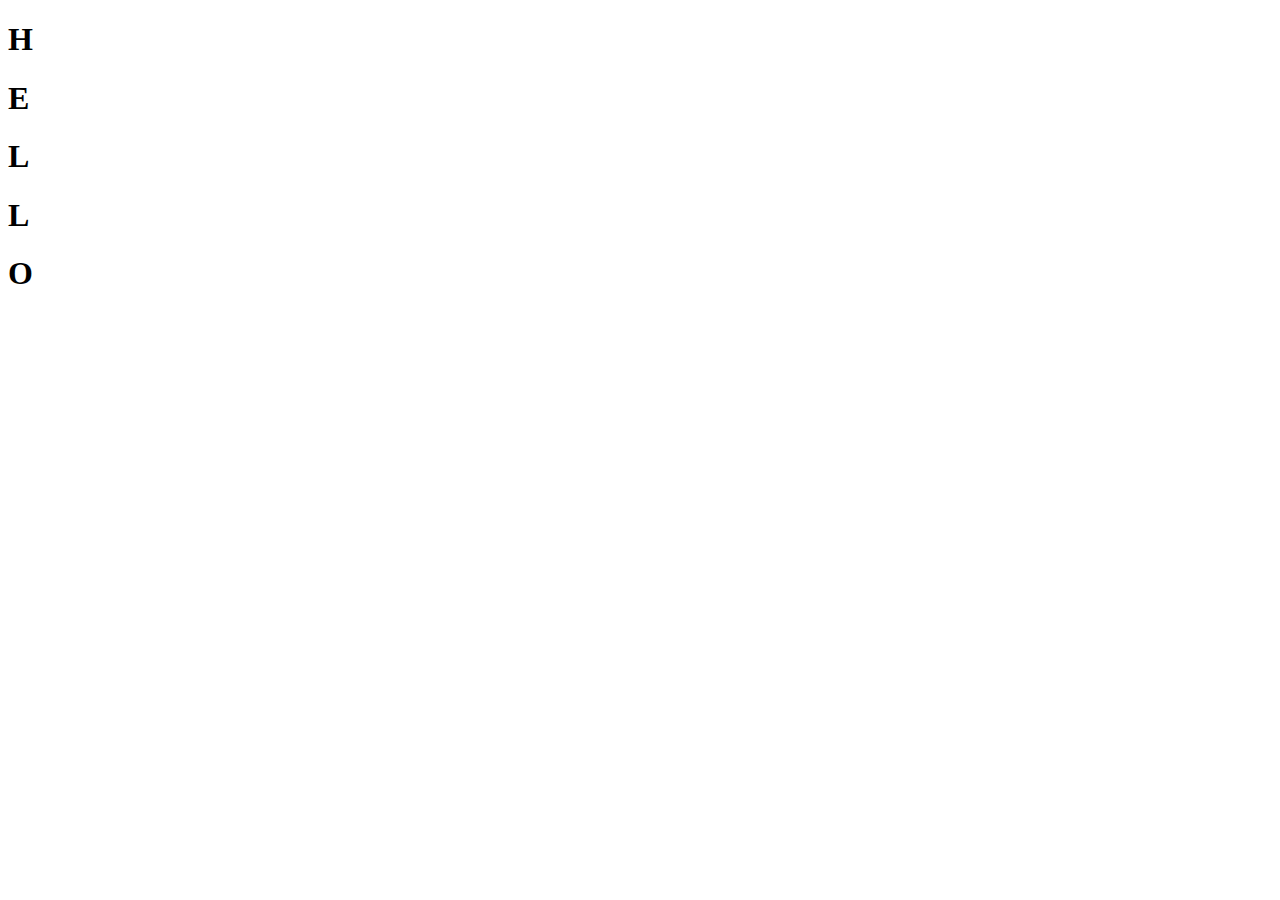
==== index.html @ a416b182 "add basic html skeleton" ====
<!DOCTYPE html>
<html lang="en">
<head>
    <meta charset="UTF-8">
    <meta name="viewport" content="width=device-width, initial-scale=1.0">
    <title>Git Demo</title>
</head>
<body>
    <h1>H</h1>
    <h1>E</h1>
    <h1>L</h1>
    <h1>L</h1>
    <h1>O</h1>
</body>
</html>
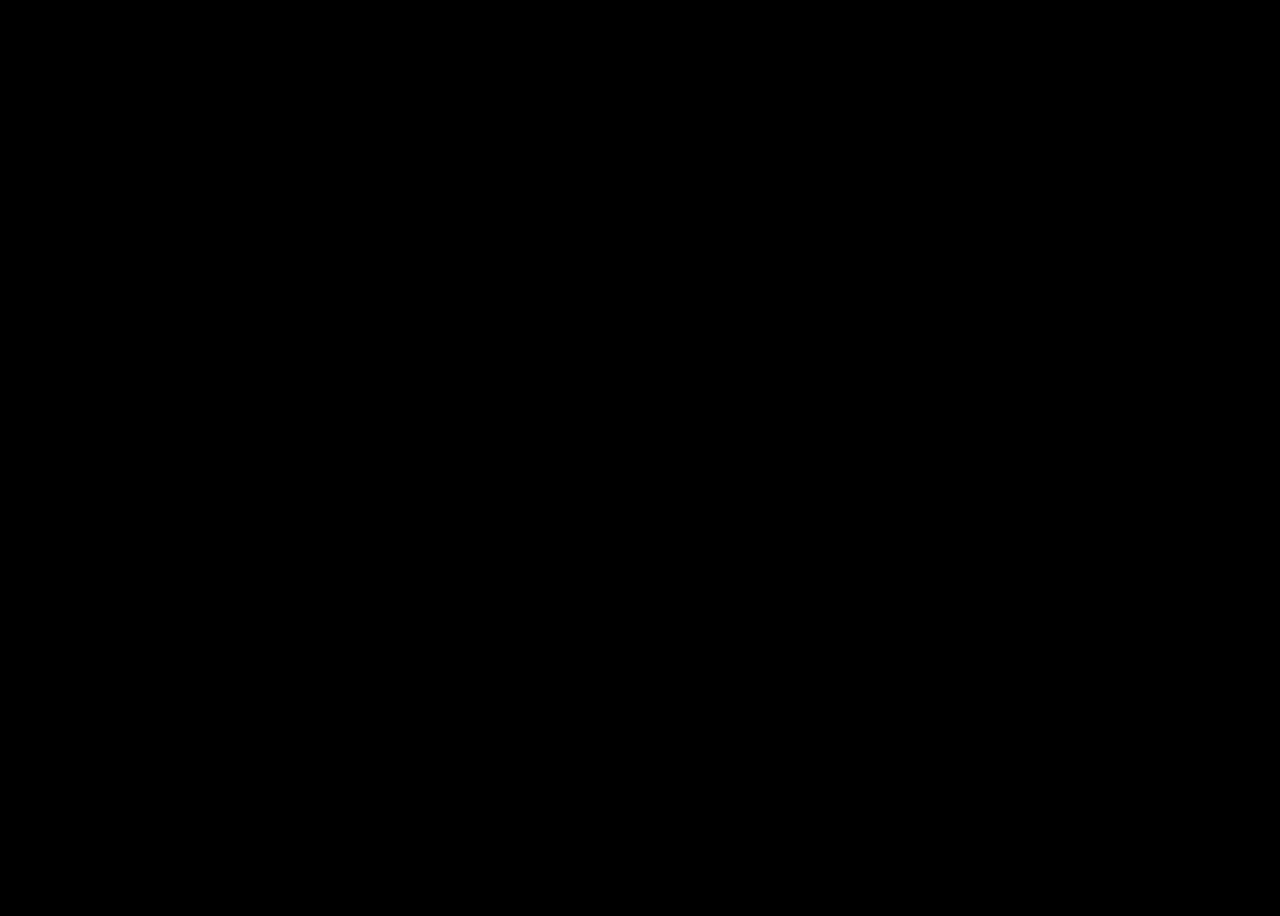
==== commit f29ca45b: "All files inclduing random colors and the index and app.css changes" ====
--- a/index.html
+++ b/index.html
@@ -4,6 +4,7 @@
     <meta charset="UTF-8">
     <meta name="viewport" content="width=device-width, initial-scale=1.0">
     <title>Git Demo</title>
+    <link rel="stylesheet" href="app.css">
 </head>
 <body>
     <h1>H</h1>
--- a/app.css
+++ b/app.css
@@ -0,0 +1,15 @@
+body {
+	display: flex;
+	justify-content: center;
+	align-items: center;
+	height: 100vh;
+	background-color: black;
+}
+
+h1 {
+	font-size: 15rem;
+	font-family: Montserrat;
+}
+.letter {
+	transition: color 1000ms;
+}
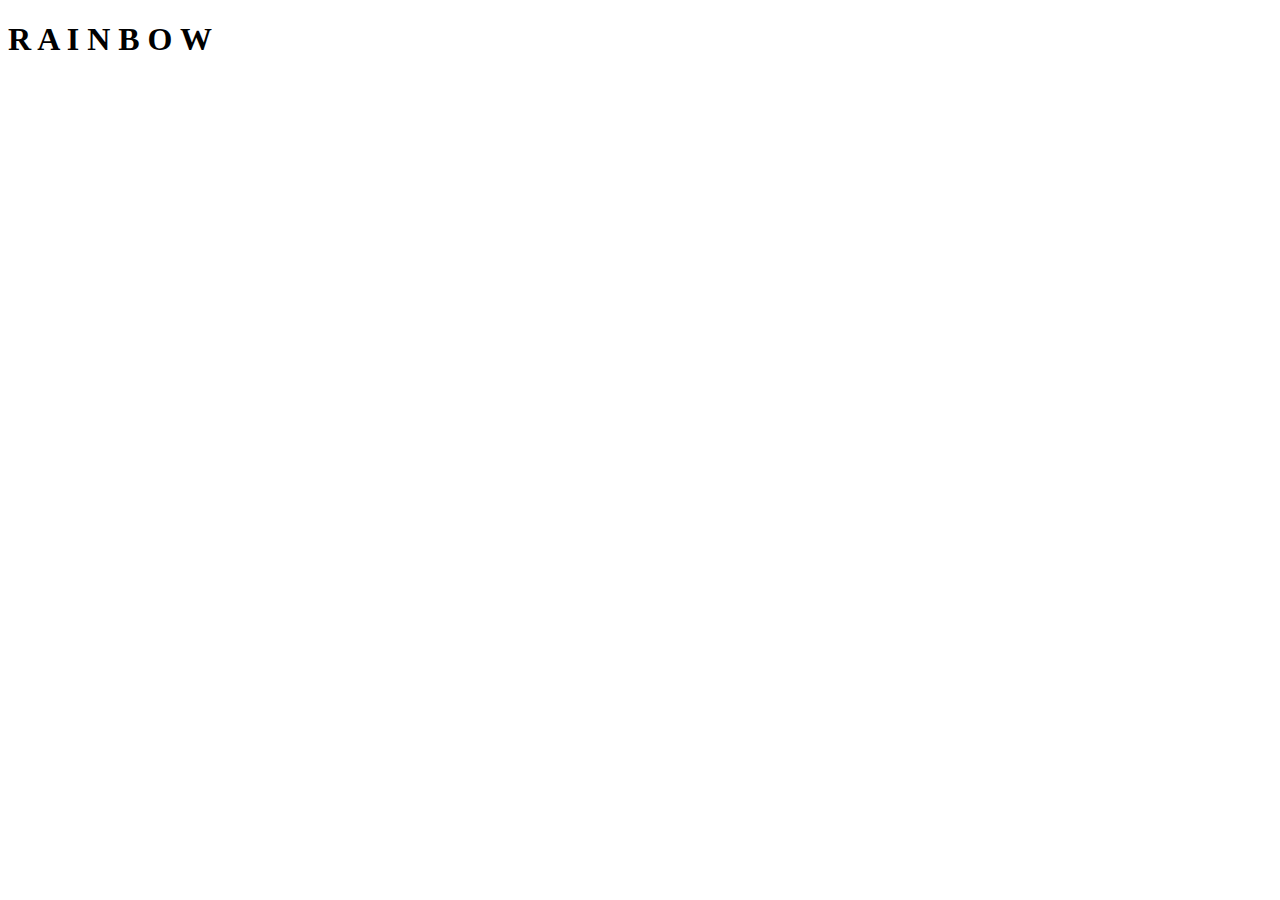
==== commit c0531787: "removed all the git demo files and put in the project files for index, css, and js to prep for a new" ====
--- a/index.html
+++ b/index.html
@@ -3,14 +3,20 @@
 <head>
     <meta charset="UTF-8">
     <meta name="viewport" content="width=device-width, initial-scale=1.0">
-    <title>Git Demo</title>
-    <link rel="stylesheet" href="app.css">
+    <title>Random Colors</title>
+    <link rel="stylesheet" href="style.css">
 </head>
 <body>
-    <h1>H</h1>
-    <h1>E</h1>
-    <h1>L</h1>
-    <h1>L</h1>
-    <h1>O</h1>
+    <h1>
+        <span class="letter">R</span>
+        <span class="letter">A</span>
+        <span class="letter">I</span>
+        <span class="letter">N</span>
+        <span class="letter">B</span>
+        <span class="letter">O</span>
+        <span class="letter">W</span>
+    </h1>
+   
+<script src="script.js"></script>
 </body>
 </html>